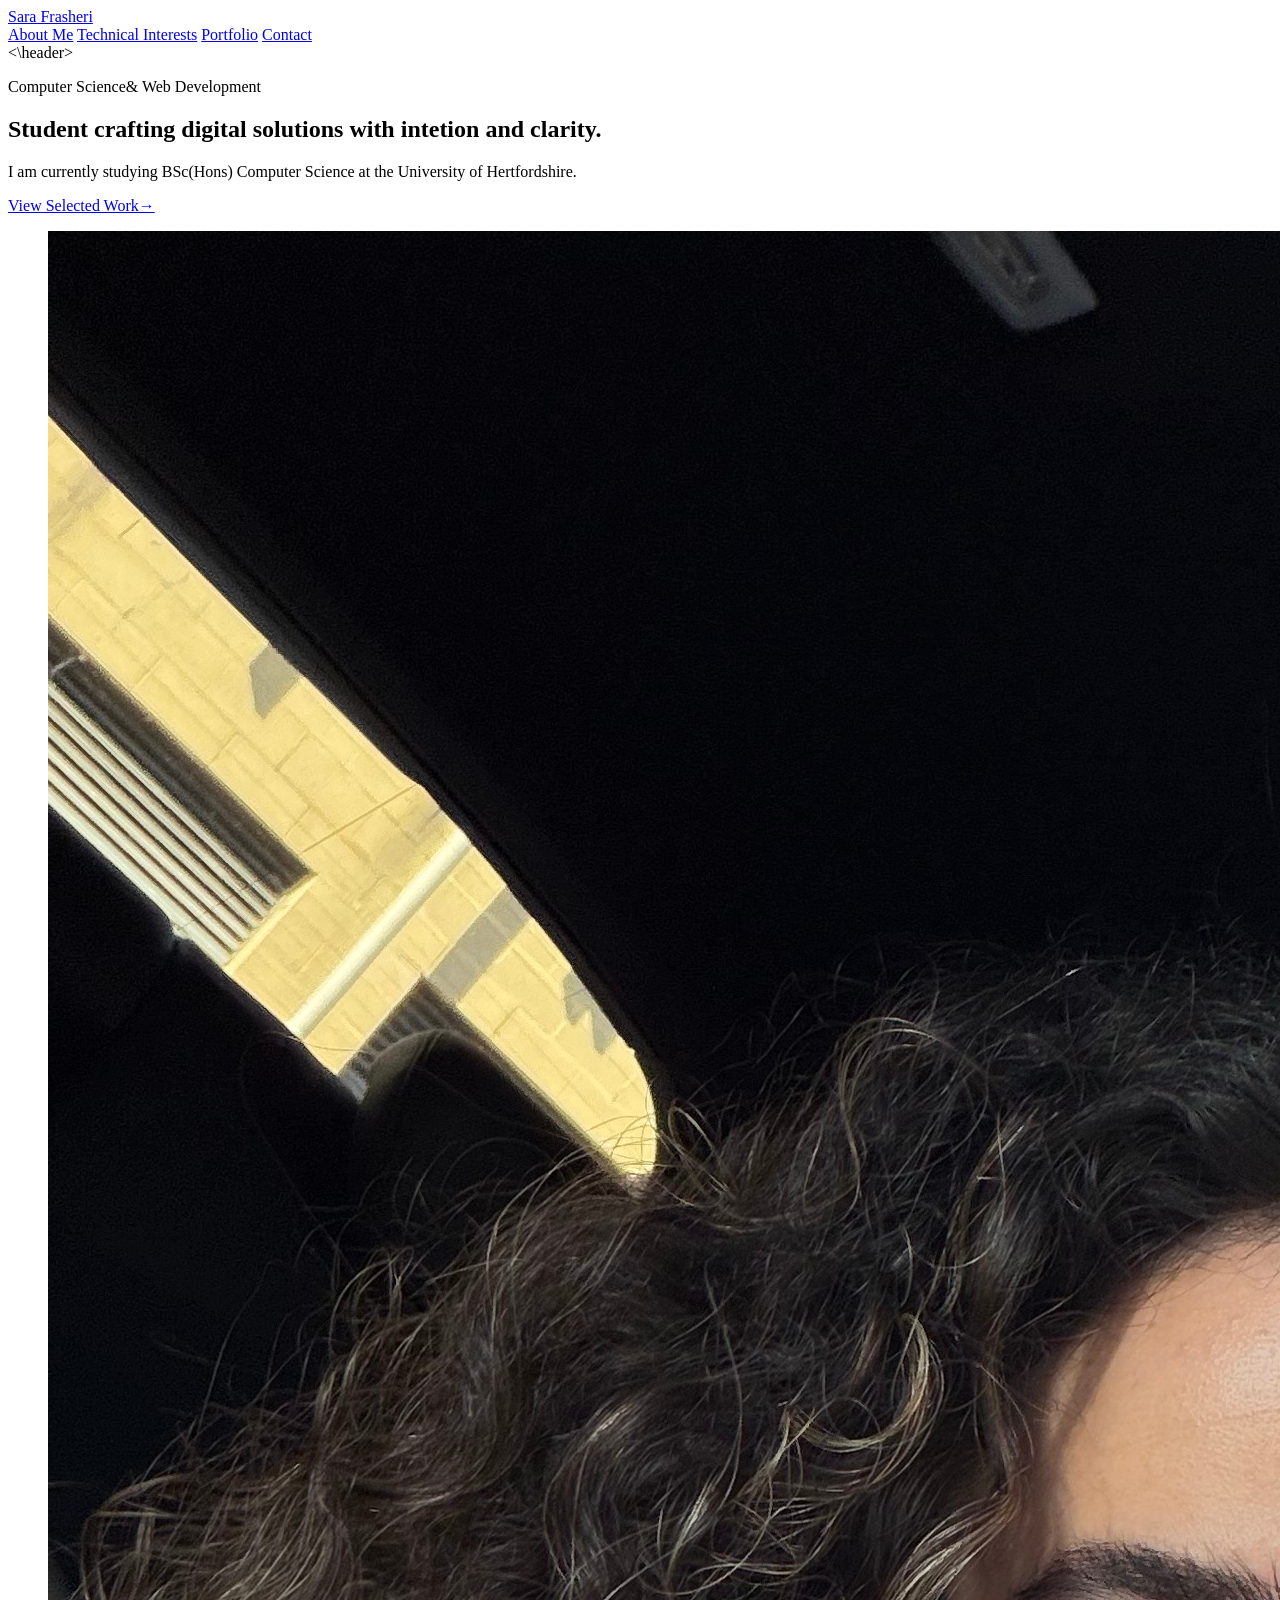
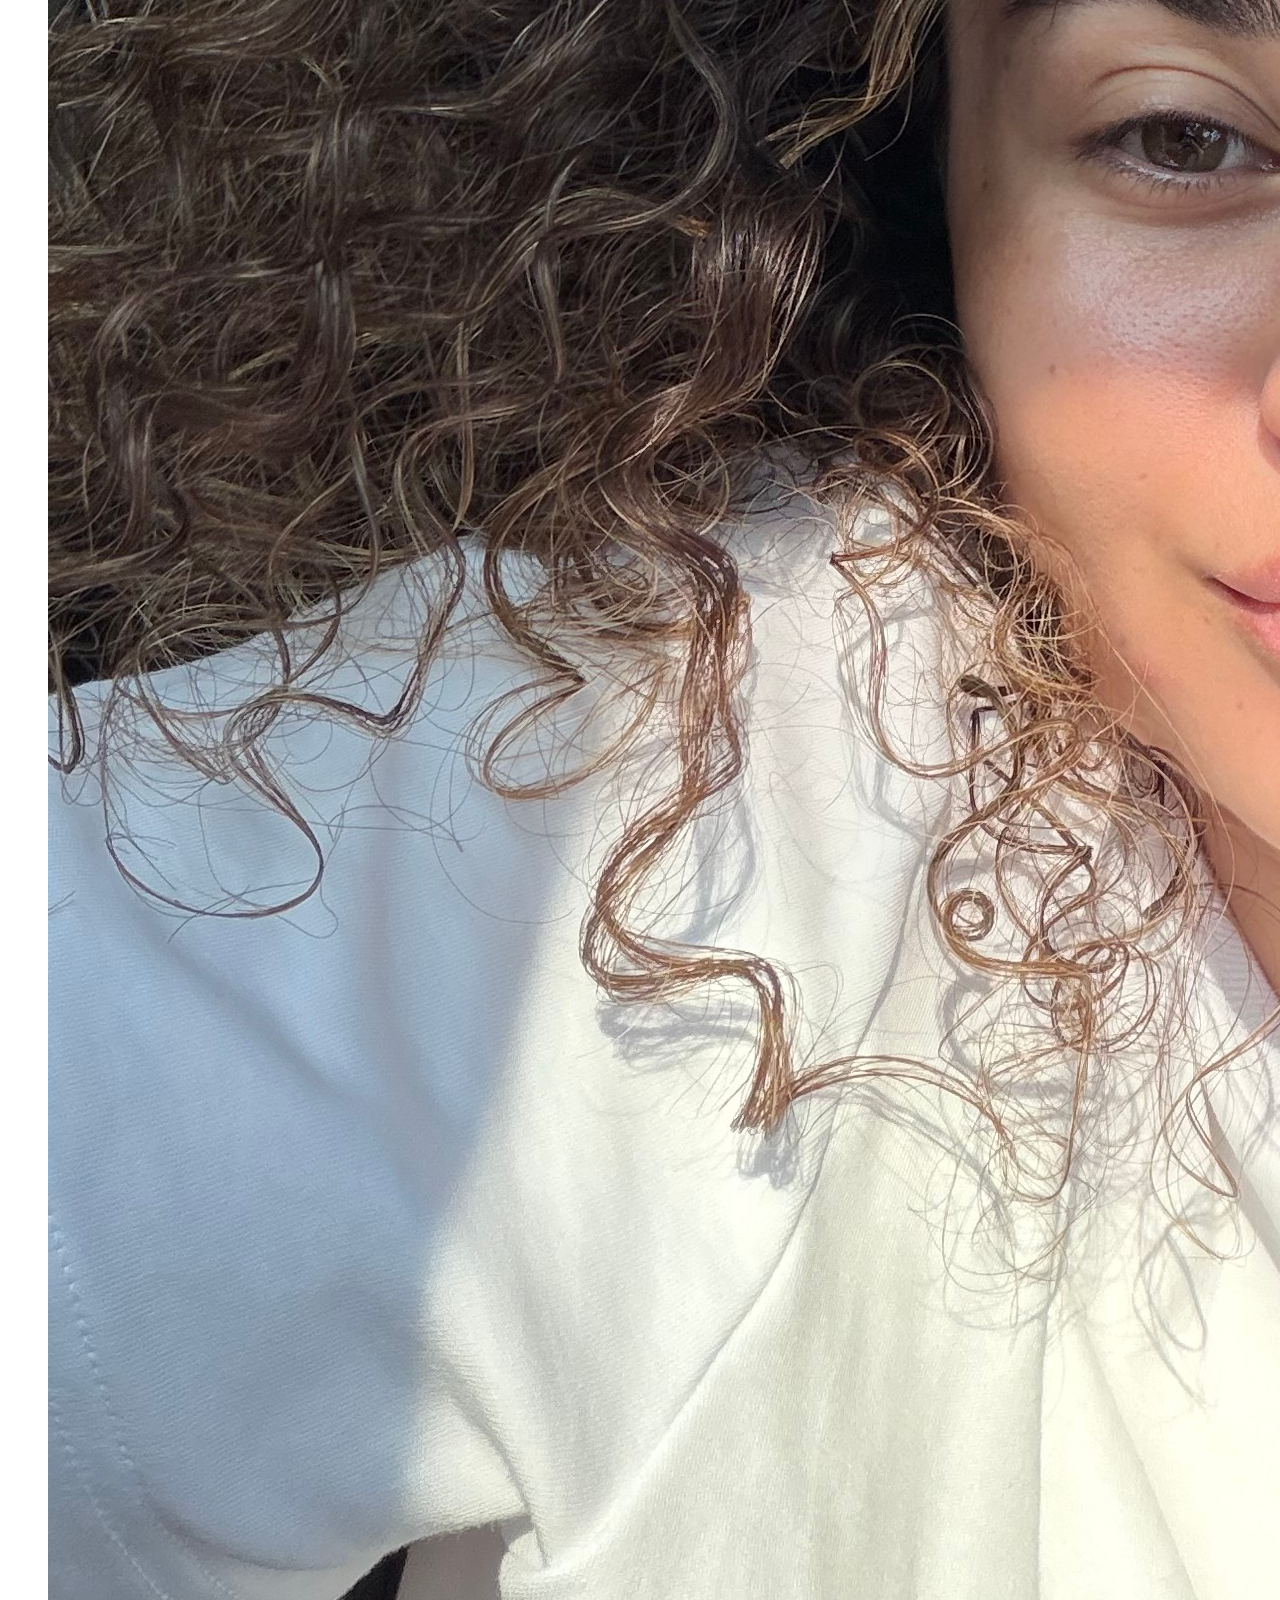
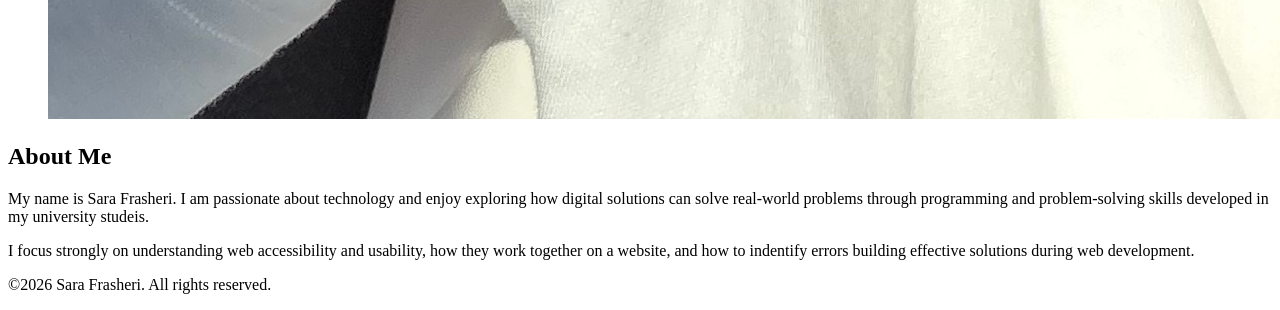
==== index.html @ 2fc7919e "Update image source and alt text in index.html" ====
<!DOCTYPE html>
<html lang="en">

<head>
    <title> My Academic Portfolio </title>
    <meta charset="UTF-8">
    <meta name="viewport" content="width=device-width, initial-scale=1.0">
    <link rel="stylesheet" href="css/style.css">
</head>
<body>
<header>
    <a href="index.html">Sara Frasheri</a>
        <nav>
            <a href="index.html"class="active">About Me</a>
            <a href="technical-interests.html">Technical Interests</a>
            <a href="portfolio.html"=>Portfolio</a>
            <a href="contact.html">Contact</a>
        </nav>
<\header>

<main>
    <section id="hero">
      <div>
          <p>Computer Science&amp; Web Development</p>
          <h1>Student crafting digital solutions with intetion and clarity.</h1>
          <p>I am currently studying BSc(Hons) Computer Science at the University of Hertfordshire.</p>
          <a href="portfolio.html">View Selected Work&rarr;</a>
      </div>

    <figure>
        <img src="IMG_2706.jpeg" alt="Portrait of Sara Frasheri">
    </figure>
    </section>
    
    <section id="about">
        <h2>About Me</h2>
        <p>My name is Sara Frasheri. I am passionate about technology and enjoy exploring how digital solutions can solve real-world problems through programming and problem-solving skills developed in my university studeis.</p>
        <p>I focus strongly on understanding web accessibility and usability, how they work together on a website, and how to indentify errors building effective solutions during web development.</p>
    </section>
</main>

<footer>
        <p>&copy;2026 Sara Frasheri. All rights reserved.</p>
</footer>

</body>
</html>
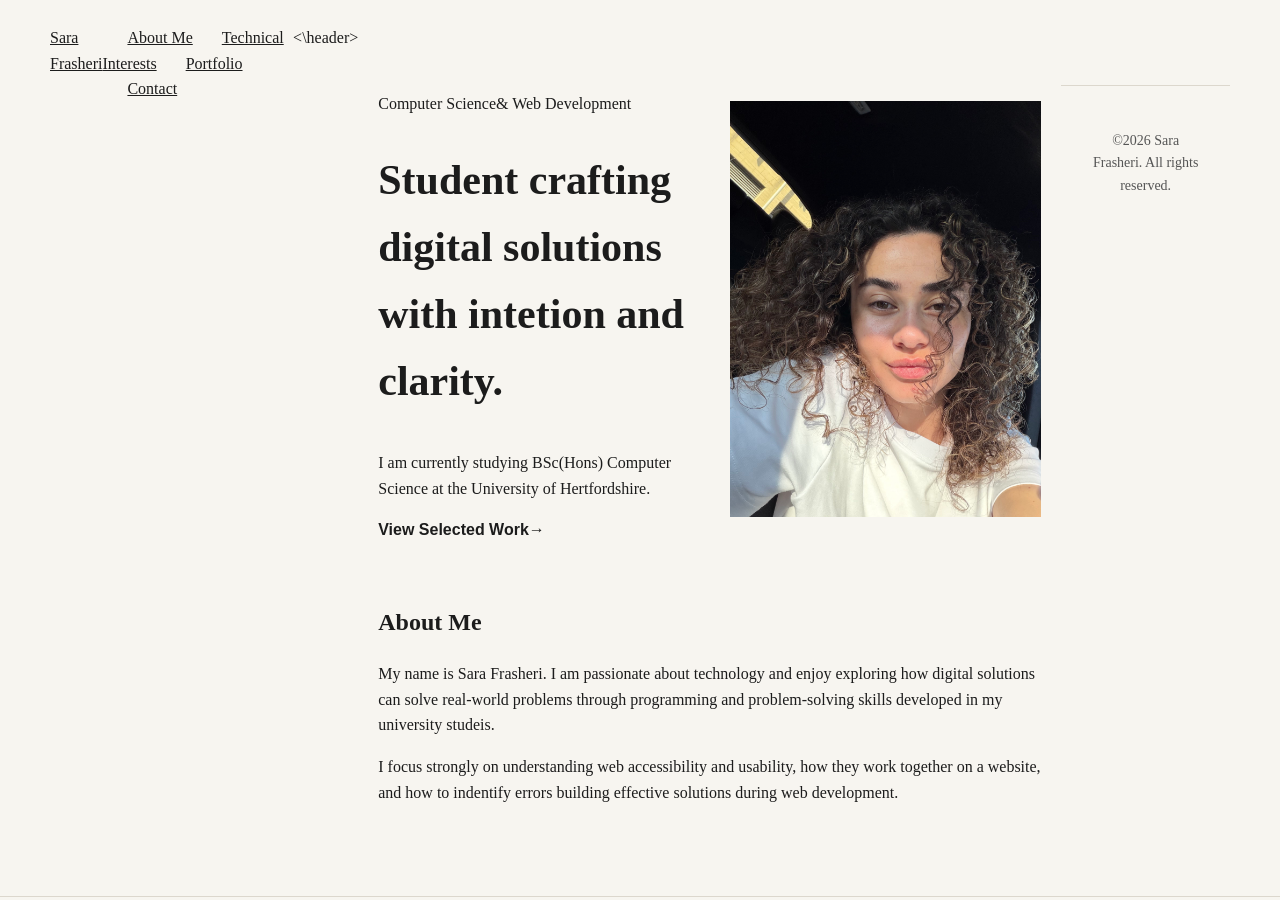
==== commit 8dcfd840: "Fix stylesheet link in index.html" ====
--- a/index.html
+++ b/index.html
@@ -5,7 +5,7 @@
     <title> My Academic Portfolio </title>
     <meta charset="UTF-8">
     <meta name="viewport" content="width=device-width, initial-scale=1.0">
-    <link rel="stylesheet" href="css/style.css">
+    <link rel="stylesheet" href="style.css">
 </head>
 <body>
 <header>
--- a/style.css
+++ b/style.css
@@ -0,0 +1,108 @@
+body{
+  background-color:#F7F5F0;
+  color:#1C1C1C;
+  font-family:Geordia,serif;
+  margin:0;
+  padding:0;
+  line-height:1.6;
+}
+header {
+  display:flex;
+  justify-content:space-between;
+  align_items:center;
+  padding:25px 50px;
+  border-bottom: 1px solid #DCD7CD;
+}
+header a {
+  text-decorstion:none;
+  color:#1C1C1C;
+  font--family:Arial,snas-serif:
+  font-size:15px;
+}
+nav a{
+  margin-left:25px;
+}
+nav a:hover{
+  text-decoration:underline;
+}
+main{max-width:900px;
+     margin:50px auto;
+     padding:0 20px;
+    }
+#hero{
+  display:flex;
+  align-items:center;
+  gap:40px;
+  margin-bottom:60px;
+}
+#hero div{
+  flex:1;
+}
+#hero figure{
+  flex:1;
+}
+#hero figure{
+  flex:1;
+  margin:0;
+}
+#hero img{
+  width:100%;
+  max-width:380px;
+  height:auto;
+  display:block;
+}
+h1{
+  font-size:42px;
+  font-wight:normal;
+  margin-top:30px;
+}
+button{
+  background-color:#1C1C1C;
+  color:#F7F5F0;
+  b order:none;
+  padding:10px18px;
+  font-family:Arial,sans-serif;
+  cursor:pointer;
+  margin-right:15px;
+}
+button:hover{
+  background-color:#444444;
+}
+main a{
+  color:#1C1C1C;
+  font-family:Arial,sans-serif;
+  font-weight:bold;
+  text-decoration:none;
+}
+footer{
+  text-align:center;
+  padding:30px;
+  margin-top:60px;
+  border-top:1px solid #DCD7CD;
+  font_family:Arial,sans_serif;
+  font-size:14px;
+  color:#555555;
+}
+#hero {
+    display: flex;
+    align-items: center;
+    gap: 40px;
+    margin-bottom: 60px;
+}
+
+#hero div {
+    flex: 1;
+}
+
+#hero figure {
+    flex: 1;
+    margin: 0;
+}
+
+#hero img {
+    width: 100%;
+    max-width: 320px;
+    height: auto;
+    display: block;
+}
+
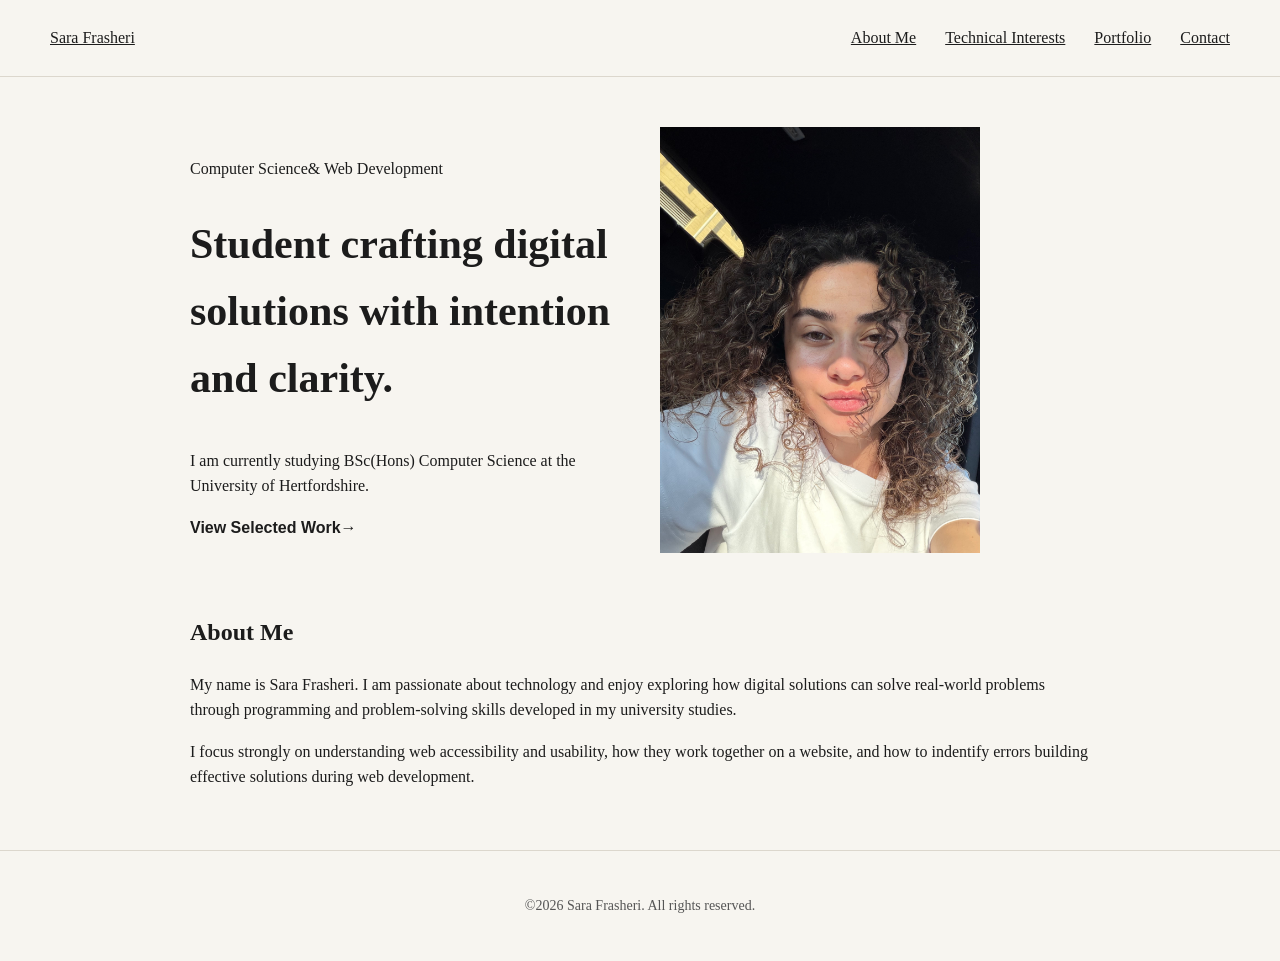
==== commit 0cb9e8d6: "Fix typos in index.html" ====
--- a/index.html
+++ b/index.html
@@ -11,18 +11,18 @@
 <header>
     <a href="index.html">Sara Frasheri</a>
         <nav>
-            <a href="index.html"class="active">About Me</a>
+            <a href="index.html">About Me</a>
             <a href="technical-interests.html">Technical Interests</a>
-            <a href="portfolio.html"=>Portfolio</a>
+            <a href="portfolio.html">Portfolio</a>
             <a href="contact.html">Contact</a>
         </nav>
-<\header>
+</header>
 
 <main>
     <section id="hero">
       <div>
           <p>Computer Science&amp; Web Development</p>
-          <h1>Student crafting digital solutions with intetion and clarity.</h1>
+          <h1>Student crafting digital solutions with intention and clarity.</h1>
           <p>I am currently studying BSc(Hons) Computer Science at the University of Hertfordshire.</p>
           <a href="portfolio.html">View Selected Work&rarr;</a>
       </div>
@@ -34,7 +34,7 @@
     
     <section id="about">
         <h2>About Me</h2>
-        <p>My name is Sara Frasheri. I am passionate about technology and enjoy exploring how digital solutions can solve real-world problems through programming and problem-solving skills developed in my university studeis.</p>
+        <p>My name is Sara Frasheri. I am passionate about technology and enjoy exploring how digital solutions can solve real-world problems through programming and problem-solving skills developed in my university studies.</p>
         <p>I focus strongly on understanding web accessibility and usability, how they work together on a website, and how to indentify errors building effective solutions during web development.</p>
     </section>
 </main>
--- a/style.css
+++ b/style.css
@@ -7,12 +7,13 @@
   line-height:1.6;
 }
 header {
-  display:flex;
-  justify-content:space-between;
-  align_items:center;
-  padding:25px 50px;
-  border-bottom: 1px solid #DCD7CD;
+    display: flex;
+    justify-content: space-between;
+    align-items: center;
+    padding: 25px 50px;
+    border-bottom: 1px solid #DCD7CD;
 }
+
 header a {
   text-decorstion:none;
   color:#1C1C1C;
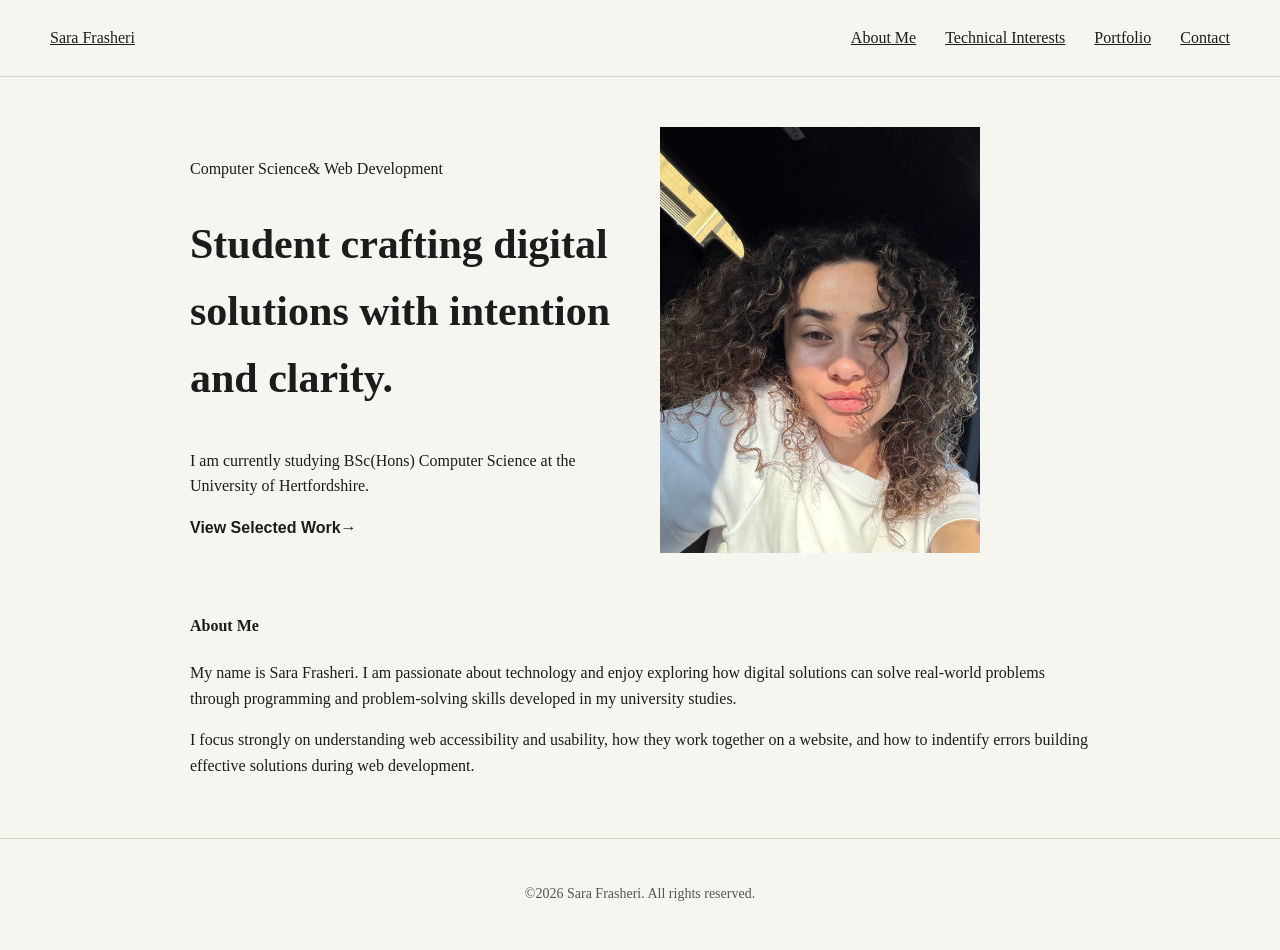
==== commit 6c959f66: "Update image tag and change heading level in index.html" ====
--- a/index.html
+++ b/index.html
@@ -28,14 +28,15 @@
       </div>
 
     <figure>
-        <img src="IMG_2706.jpeg" alt="Portrait of Sara Frasheri">
+        <img src="IMG_2706.jpeg"=Portrait of Sara Frasheri">
     </figure>
     </section>
     
     <section id="about">
-        <h2>About Me</h2>
+        <h4>About Me</h4>
         <p>My name is Sara Frasheri. I am passionate about technology and enjoy exploring how digital solutions can solve real-world problems through programming and problem-solving skills developed in my university studies.</p>
         <p>I focus strongly on understanding web accessibility and usability, how they work together on a website, and how to indentify errors building effective solutions during web development.</p>
+    <h3></h3>
     </section>
 </main>
 
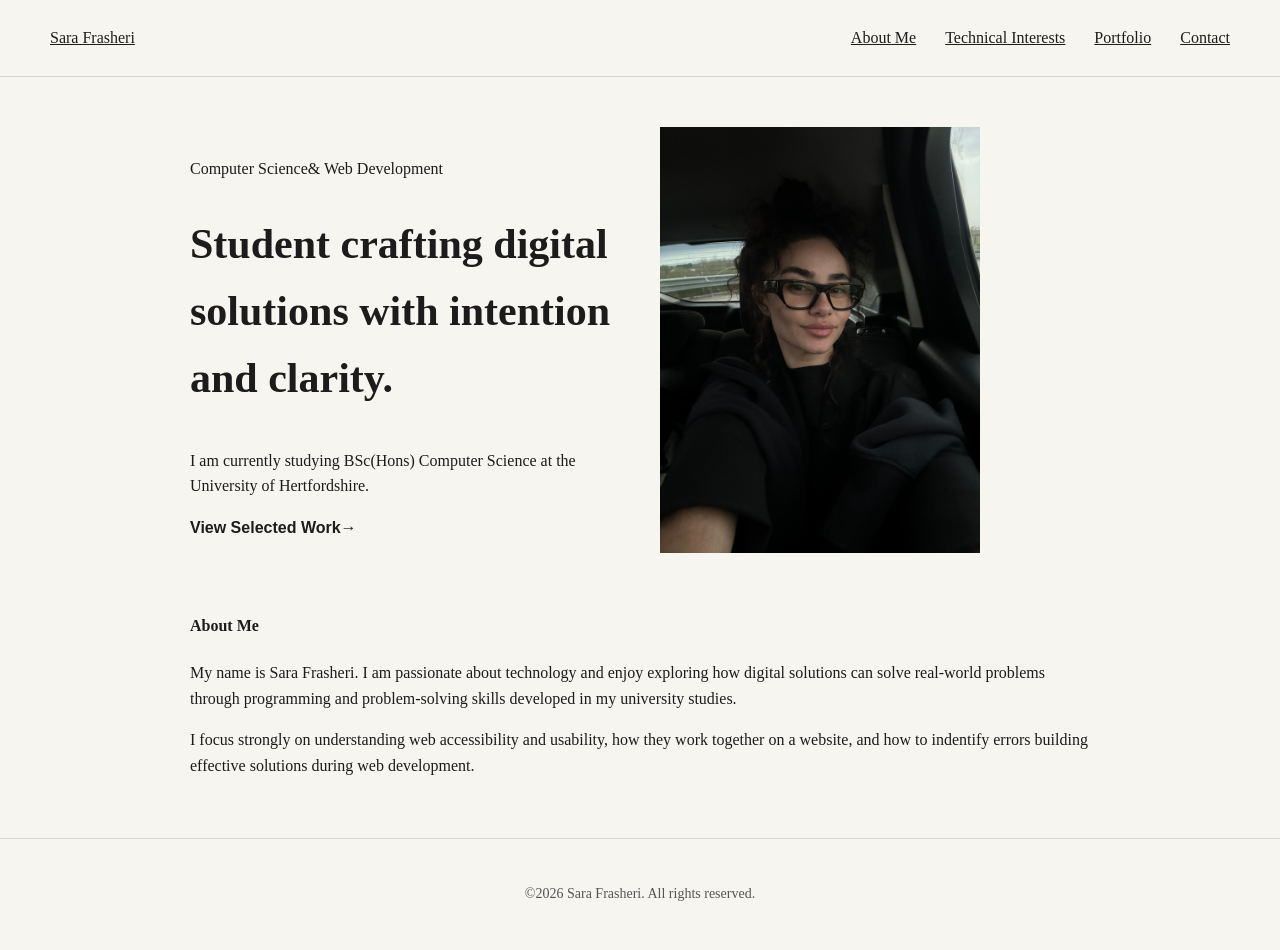
==== commit f757bd73: "Update image source in index.html" ====
--- a/index.html
+++ b/index.html
@@ -28,7 +28,7 @@
       </div>
 
     <figure>
-        <img src="IMG_2706.jpeg"=Portrait of Sara Frasheri">
+        <img src="IMG_4290.jpeg"=Portrait of Sara Frasheri">
     </figure>
     </section>
     
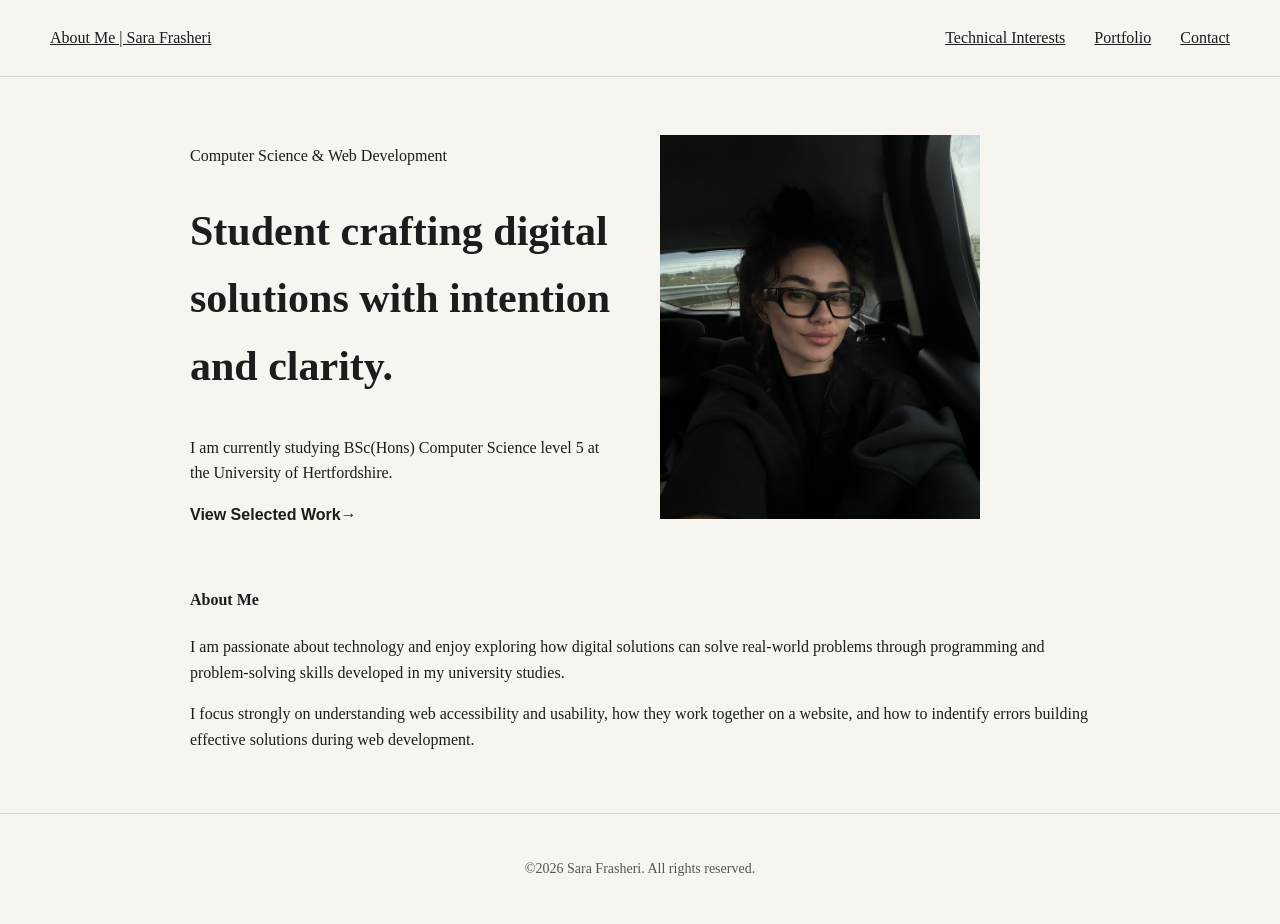
==== commit 87814c4b: "Refine text in index.html for clarity Updated text for clarity and consistency in the hero and about" ====
--- a/index.html
+++ b/index.html
@@ -9,9 +9,9 @@
 </head>
 <body>
 <header>
-    <a href="index.html">Sara Frasheri</a>
+    <a href="index.html">About Me | Sara Frasheri</a>
         <nav>
-            <a href="index.html">About Me</a>
+    
             <a href="technical-interests.html">Technical Interests</a>
             <a href="portfolio.html">Portfolio</a>
             <a href="contact.html">Contact</a>
@@ -21,9 +21,9 @@
 <main>
     <section id="hero">
       <div>
-          <p>Computer Science&amp; Web Development</p>
+          <p>Computer Science &amp; Web Development</p>
           <h1>Student crafting digital solutions with intention and clarity.</h1>
-          <p>I am currently studying BSc(Hons) Computer Science at the University of Hertfordshire.</p>
+          <p>I am currently studying BSc(Hons) Computer Science level 5 at the University of Hertfordshire.</p>
           <a href="portfolio.html">View Selected Work&rarr;</a>
       </div>
 
@@ -34,7 +34,7 @@
     
     <section id="about">
         <h4>About Me</h4>
-        <p>My name is Sara Frasheri. I am passionate about technology and enjoy exploring how digital solutions can solve real-world problems through programming and problem-solving skills developed in my university studies.</p>
+        <p>I am passionate about technology and enjoy exploring how digital solutions can solve real-world problems through programming and problem-solving skills developed in my university studies.</p>
         <p>I focus strongly on understanding web accessibility and usability, how they work together on a website, and how to indentify errors building effective solutions during web development.</p>
     <h3></h3>
     </section>
